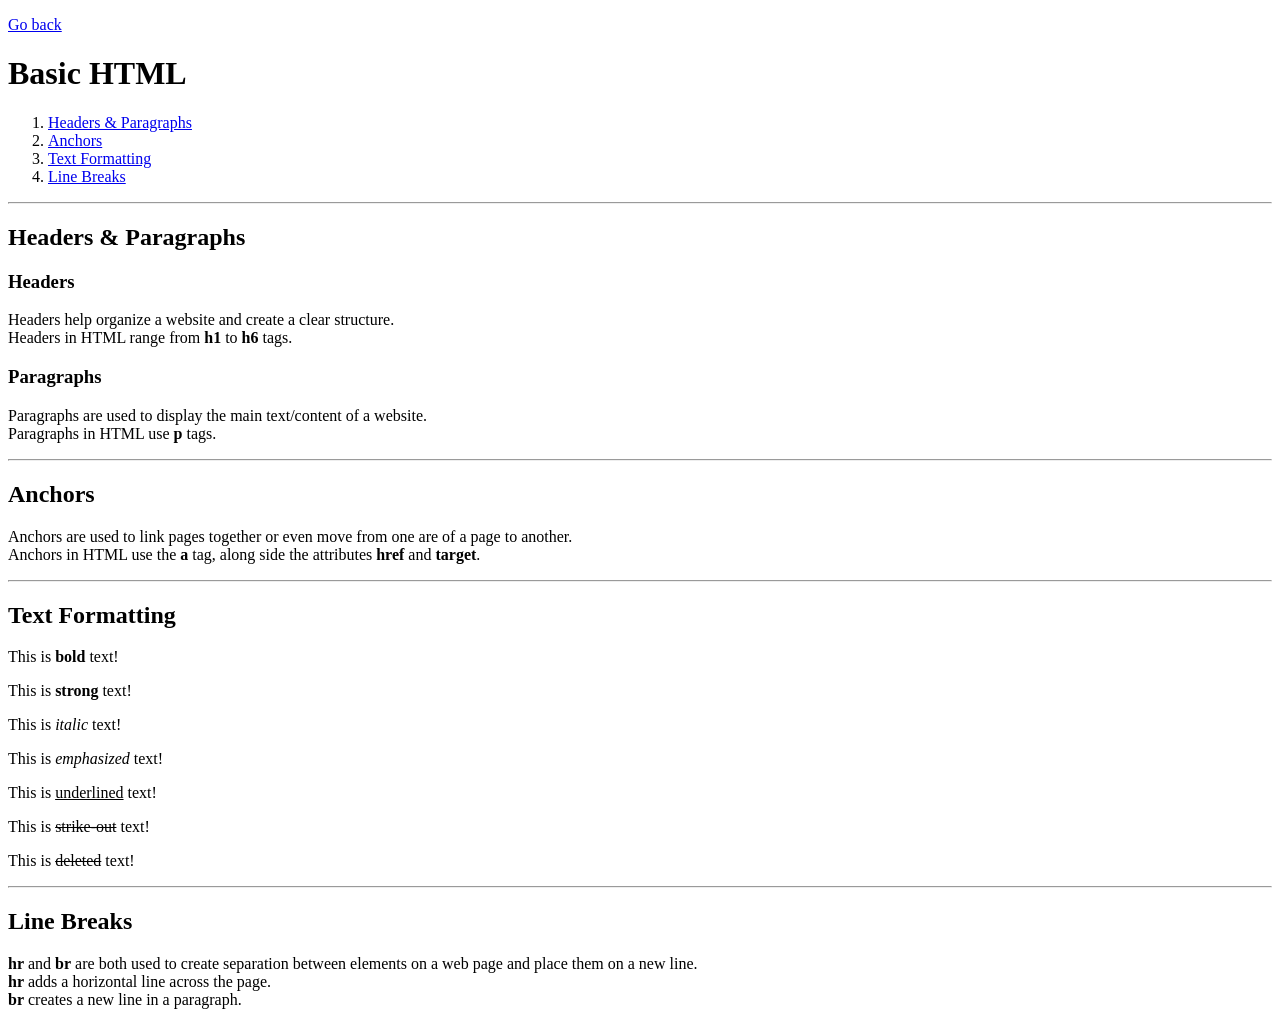
==== basic-html/basics-formating.html @ d4b1b3e9 "Initial commit" ====
<!DOCTYPE html>
<html lang="en">
<head>
    <meta charset="UTF-8">
    <meta name="viewport" content="width=device-width, initial-scale=1.0">
    <title>Basic HTML</title>
</head>
<body>
    <header>
        <p><a href="../index.html">Go back</a></p>
        <h1>Basic HTML</h1>
        <nav>
            <ol>
                <li><a href="#headers-id">Headers & Paragraphs</a></li>
                <li><a href="#anchors-id">Anchors</a></li>
                <li><a href="#formatting-id">Text Formatting</a></li>
                <li><a href="#line-break-id">Line Breaks</a></li>
            </ol>
        </nav>
    </header>
    <hr>
    <main>
        <section id="headers-id">
            <h2>Headers & Paragraphs</h2>
            <h3>Headers</h3>
            <p>
                Headers help organize a website and create a clear structure.
                <br> Headers in HTML range from <b>h1</b> to <b>h6</b> tags.
            </p>
            <h3>Paragraphs</h3>
            <p>
                Paragraphs are used to display the main text/content of a website.
                <br> Paragraphs in HTML use <b>p</b> tags.
            </p>
        </section>
        <hr>
        <section id="anchors-id">
            <h2>Anchors</h2>
            <p>Anchors are used to link pages together or even move from one are of a page to another.
                <br> Anchors in HTML use the <b>a</b> tag, along side the attributes <b>href</b> and <b>target</b>.
            </p>
        </section>
        <hr>
        <section id="formatting-id">
            <h2>Text Formatting</h2>
            <p>This is <b>bold</b> text!</p>
            <p>This is <strong>strong</strong> text!</p>
            <p>This is <i>italic</i> text!</p>
            <p>This is <em>emphasized</em> text!</p>
            <p>This is <u>underlined</u> text!</p>
            <p>This is <s>strike-out</s> text!</p>
            <p>This is <del>deleted</del> text!</p>
        </section>
        <hr>
        <section id="line-break-id">
            <h2>Line Breaks</h2>
            <p>
                <b>hr</b> and <b>br</b> are both used to create separation between elements on a web page and place them on a new line.
                <br><b>hr</b> adds a horizontal line across the page.
                <br><b>br</b> creates a new line in a paragraph.
            </p>
        </section>
    </main>
</body>
</html>
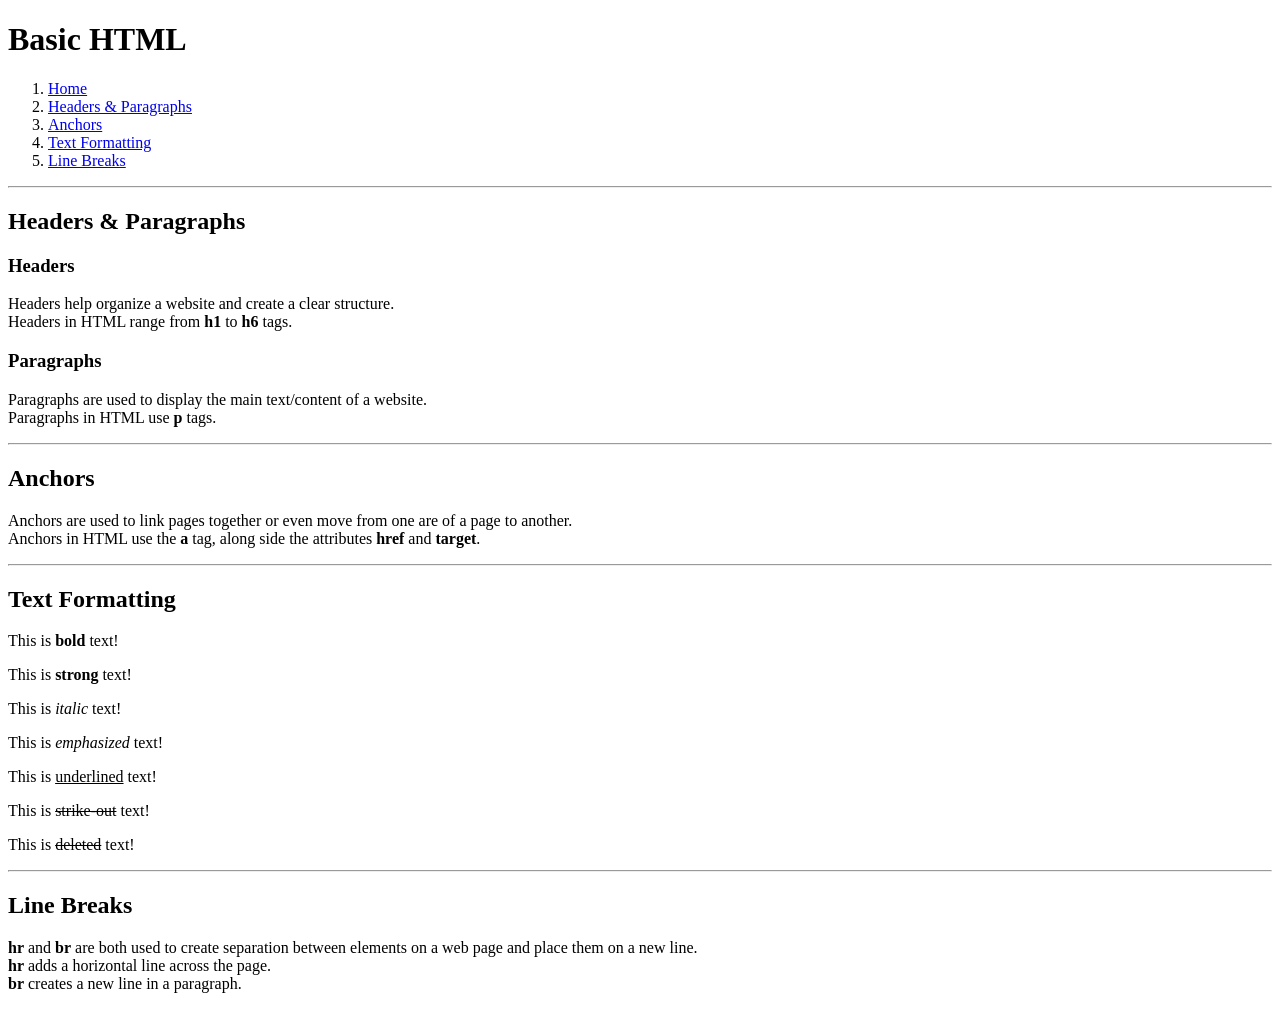
==== commit 63d39ec9: "lists and tables" ====
--- a/basic-html/basics-formating.html
+++ b/basic-html/basics-formating.html
@@ -7,10 +7,10 @@
 </head>
 <body>
     <header>
-        <p><a href="../index.html">Go back</a></p>
         <h1>Basic HTML</h1>
         <nav>
             <ol>
+                <li><a href="../index.html">Home</a></li>
                 <li><a href="#headers-id">Headers & Paragraphs</a></li>
                 <li><a href="#anchors-id">Anchors</a></li>
                 <li><a href="#formatting-id">Text Formatting</a></li>
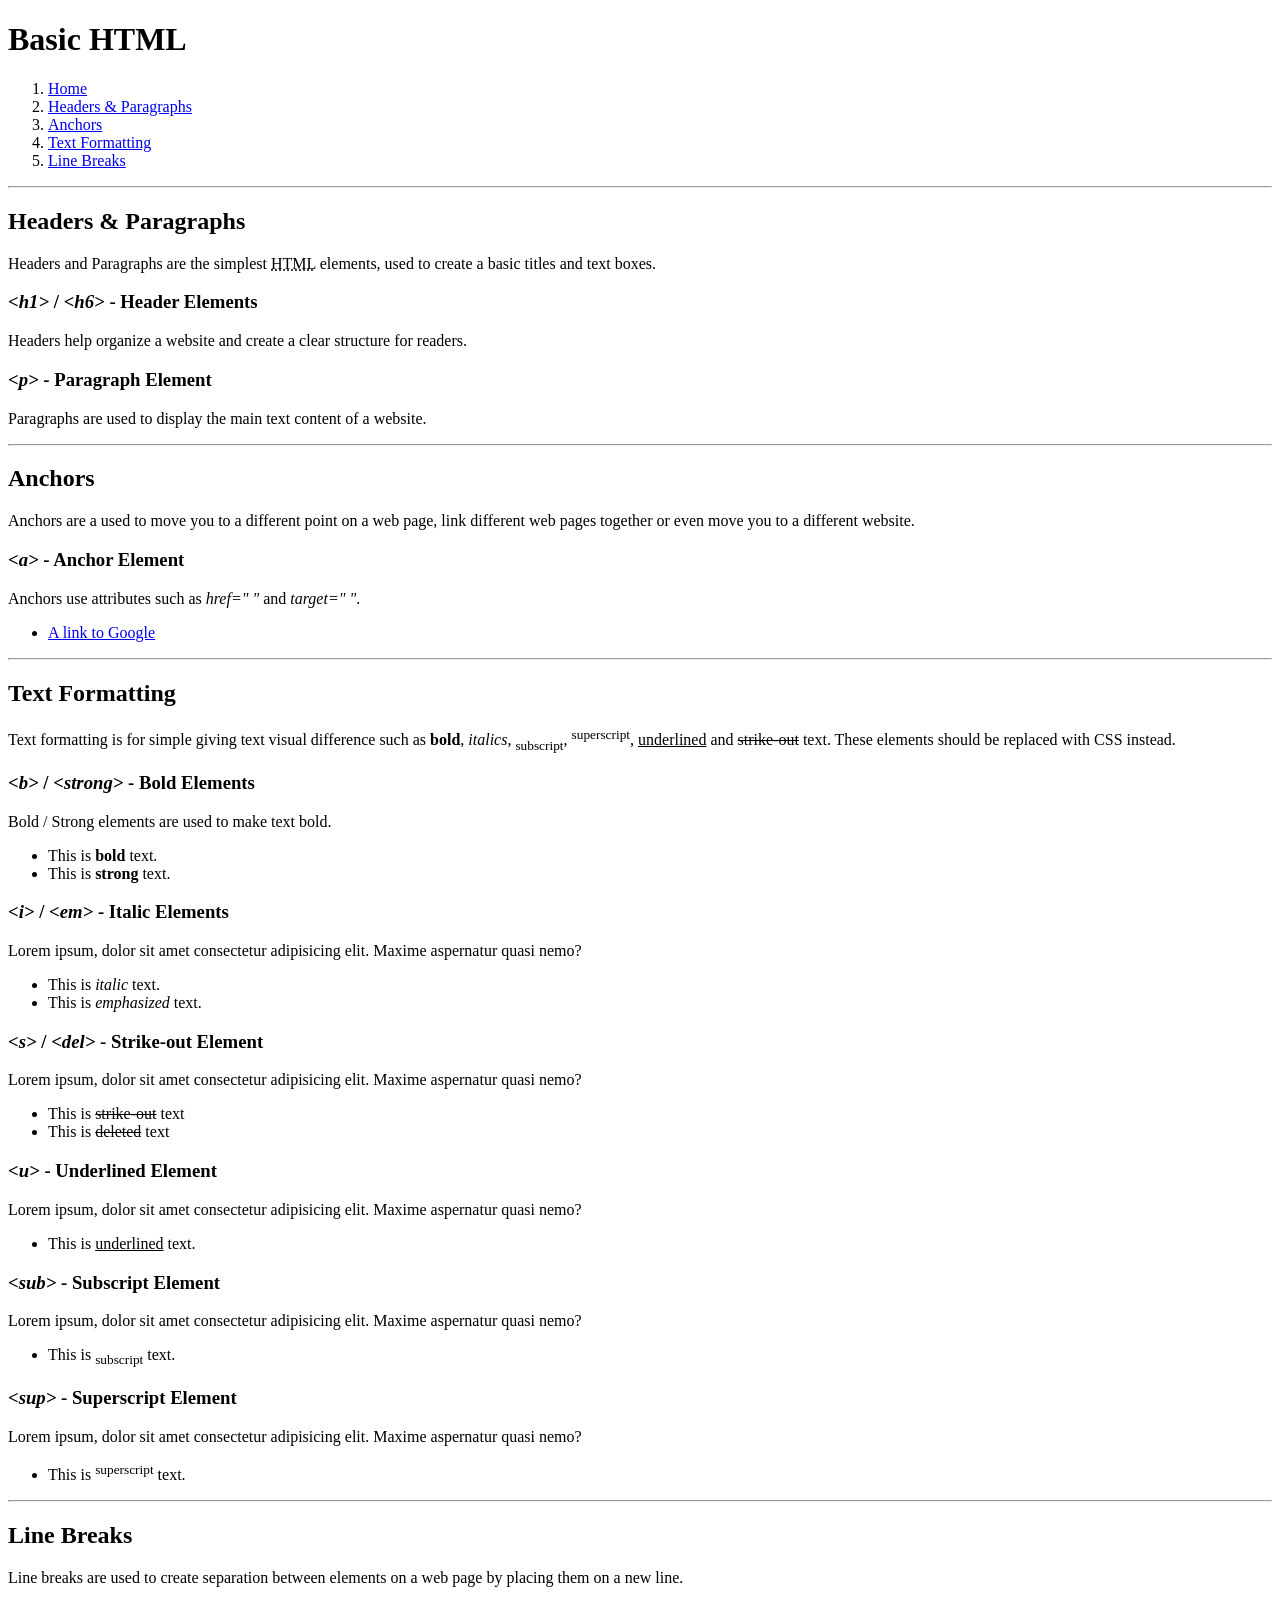
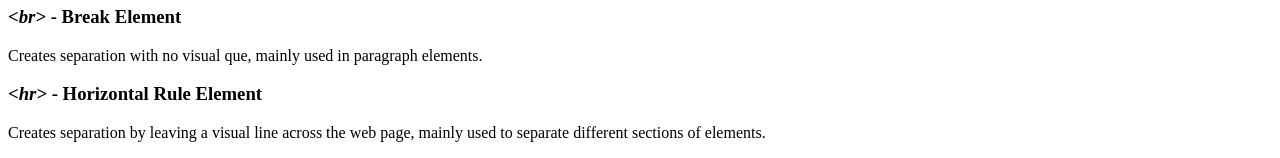
==== commit 7fe7f1b4: "update article layout" ====
--- a/basic-html/basics-formating.html
+++ b/basic-html/basics-formating.html
@@ -22,43 +22,92 @@
     <main>
         <section id="headers-id">
             <h2>Headers & Paragraphs</h2>
-            <h3>Headers</h3>
-            <p>
-                Headers help organize a website and create a clear structure.
-                <br> Headers in HTML range from <b>h1</b> to <b>h6</b> tags.
-            </p>
-            <h3>Paragraphs</h3>
-            <p>
-                Paragraphs are used to display the main text/content of a website.
-                <br> Paragraphs in HTML use <b>p</b> tags.
-            </p>
+            <p>Headers and Paragraphs are the simplest <abbr title="HyperText Markup Language">HTML</abbr> elements, used to create a basic titles and text boxes.</p>
+        
+            <article>
+                <h3><em>&lt;h1&gt;</em> / <em>&lt;h6&gt;</em> - Header Elements</h3>
+                <p> Headers help organize a website and create a clear structure for readers. </p>
+            </article>
+        
+            <article>
+                <h3><em>&lt;p&gt;</em> - Paragraph Element</h3>
+                <p> Paragraphs are used to display the main text content of a website. </p>
+            </article>
         </section>
         <hr>
         <section id="anchors-id">
             <h2>Anchors</h2>
-            <p>Anchors are used to link pages together or even move from one are of a page to another.
-                <br> Anchors in HTML use the <b>a</b> tag, along side the attributes <b>href</b> and <b>target</b>.
-            </p>
+            <p> Anchors are a used to move you to a different point on a web page, link different web pages together or even move you to a different website. </p>
+            <article>
+                <h3><em>&lt;a&gt;</em> - Anchor Element</h3>
+                <p> Anchors use attributes such as <em>href=" "</em> and <em>target=" "</em>. </p>
+                <ul>
+                    <li><a href="https://www.google.com/" target="_blank">A link to Google</a></li>
+                </ul>
+            </article>
         </section>
         <hr>
         <section id="formatting-id">
             <h2>Text Formatting</h2>
-            <p>This is <b>bold</b> text!</p>
-            <p>This is <strong>strong</strong> text!</p>
-            <p>This is <i>italic</i> text!</p>
-            <p>This is <em>emphasized</em> text!</p>
-            <p>This is <u>underlined</u> text!</p>
-            <p>This is <s>strike-out</s> text!</p>
-            <p>This is <del>deleted</del> text!</p>
+            <p> Text formatting is for simple giving text visual difference such as <b>bold</b>, <i>italics</i>, <sub>subscript</sub>, <sup>superscript</sup>, <u>underlined</u> and <s>strike-out</s> text. These elements should be replaced with CSS instead.</p>
+            <article>
+                <h3><em>&lt;b&gt;</em> / <em>&lt;strong&gt;</em> - Bold Elements</h3>
+                <p> Bold / Strong elements are used to make text bold.</p>
+                <ul>
+                    <li>This is <b>bold</b> text.</li>
+                    <li>This is <strong>strong</strong> text.</li>
+                </ul>
+            </article>
+            <article>
+                <h3><em>&lt;i&gt;</em> / <em>&lt;em&gt;</em> - Italic Elements</h3>
+                <p>Lorem ipsum, dolor sit amet consectetur adipisicing elit. Maxime aspernatur quasi nemo?</p>
+                <ul>
+                    <li>This is <i>italic</i> text.</li>
+                    <li>This is <em>emphasized</em> text.</li>
+                </ul>
+            </article>
+            <article>
+                <h3><em>&lt;s&gt;</em> / <em>&lt;del&gt;</em> - Strike-out Element</h3>
+                <p>Lorem ipsum, dolor sit amet consectetur adipisicing elit. Maxime aspernatur quasi nemo?</p>
+                <ul>
+                    <li>This is <s>strike-out</s> text</li>
+                    <li>This is <del>deleted</del> text</li>
+                </ul>
+            </article>
+            <article>
+                <h3><em>&lt;u&gt;</em> - Underlined Element</h3>
+                <p>Lorem ipsum, dolor sit amet consectetur adipisicing elit. Maxime aspernatur quasi nemo?</p>
+                <ul>
+                    <li>This is <u>underlined</u> text.</li>
+                </ul>
+            </article>
+            <article>
+                <h3><em>&lt;sub&gt;</em> - Subscript Element</h3>
+                <p>Lorem ipsum, dolor sit amet consectetur adipisicing elit. Maxime aspernatur quasi nemo?</p>
+                <ul>
+                    <li>This is <sub>subscript</sub> text.</li>
+                </ul>
+            </article>
+            <article>
+                <h3><em>&lt;sup&gt;</em> - Superscript Element</h3>
+                <p>Lorem ipsum, dolor sit amet consectetur adipisicing elit. Maxime aspernatur quasi nemo?</p>
+                <ul>
+                    <li>This is <sup>superscript</sup> text.</li>
+                </ul>
+            </article>
         </section>
         <hr>
         <section id="line-break-id">
             <h2>Line Breaks</h2>
-            <p>
-                <b>hr</b> and <b>br</b> are both used to create separation between elements on a web page and place them on a new line.
-                <br><b>hr</b> adds a horizontal line across the page.
-                <br><b>br</b> creates a new line in a paragraph.
-            </p>
+            <p> Line breaks are used to create separation between elements on a web page by placing them on a new line. </p>
+            <article>
+                <h3><em>&lt;br&gt;</em> - Break Element</h3>
+                <p> Creates separation with no visual que, mainly used in paragraph elements. </p>
+            </article>
+            <article>
+                <h3><em>&lt;hr&gt;</em> - Horizontal Rule Element</h3>
+                <p> Creates separation by leaving a visual line across the web page, mainly used to separate different sections of elements. </p>
+            </article>
         </section>
     </main>
 </body>
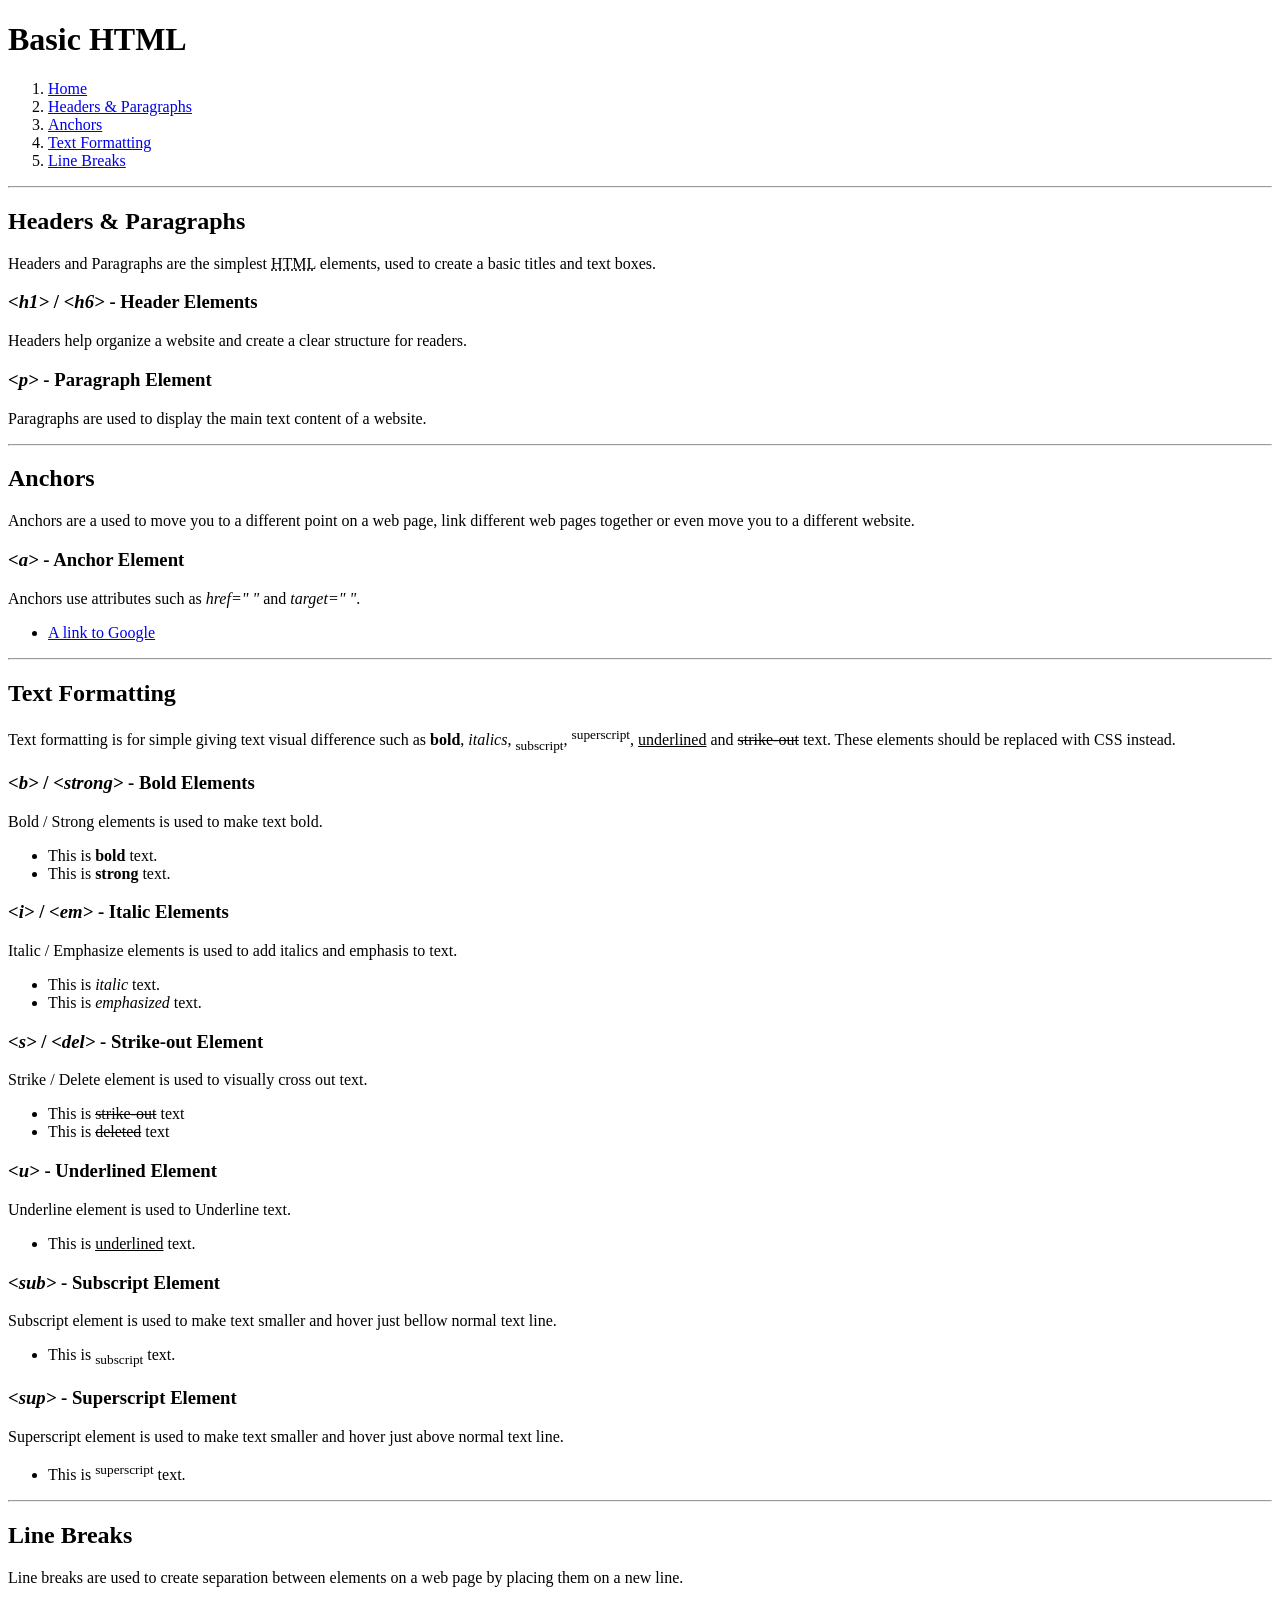
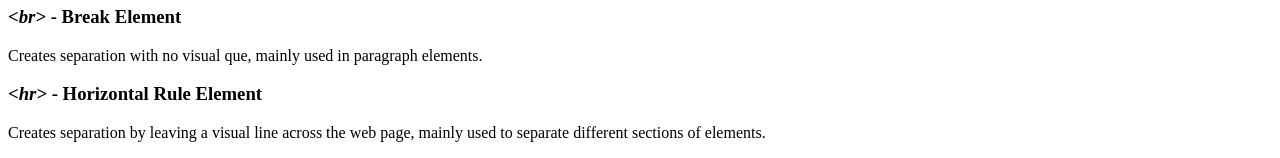
==== commit 6b373f58: "Update basics-formating.html" ====
--- a/basic-html/basics-formating.html
+++ b/basic-html/basics-formating.html
@@ -52,7 +52,7 @@
             <p> Text formatting is for simple giving text visual difference such as <b>bold</b>, <i>italics</i>, <sub>subscript</sub>, <sup>superscript</sup>, <u>underlined</u> and <s>strike-out</s> text. These elements should be replaced with CSS instead.</p>
             <article>
                 <h3><em>&lt;b&gt;</em> / <em>&lt;strong&gt;</em> - Bold Elements</h3>
-                <p> Bold / Strong elements are used to make text bold.</p>
+                <p> Bold / Strong elements is used to make text bold.</p>
                 <ul>
                     <li>This is <b>bold</b> text.</li>
                     <li>This is <strong>strong</strong> text.</li>
@@ -60,7 +60,7 @@
             </article>
             <article>
                 <h3><em>&lt;i&gt;</em> / <em>&lt;em&gt;</em> - Italic Elements</h3>
-                <p>Lorem ipsum, dolor sit amet consectetur adipisicing elit. Maxime aspernatur quasi nemo?</p>
+                <p>Italic / Emphasize elements is used to add italics and emphasis to text.</p>
                 <ul>
                     <li>This is <i>italic</i> text.</li>
                     <li>This is <em>emphasized</em> text.</li>
@@ -68,7 +68,7 @@
             </article>
             <article>
                 <h3><em>&lt;s&gt;</em> / <em>&lt;del&gt;</em> - Strike-out Element</h3>
-                <p>Lorem ipsum, dolor sit amet consectetur adipisicing elit. Maxime aspernatur quasi nemo?</p>
+                <p>Strike / Delete element is used to visually cross out text.</p>
                 <ul>
                     <li>This is <s>strike-out</s> text</li>
                     <li>This is <del>deleted</del> text</li>
@@ -76,21 +76,21 @@
             </article>
             <article>
                 <h3><em>&lt;u&gt;</em> - Underlined Element</h3>
-                <p>Lorem ipsum, dolor sit amet consectetur adipisicing elit. Maxime aspernatur quasi nemo?</p>
+                <p>Underline element is used to Underline text.</p>
                 <ul>
                     <li>This is <u>underlined</u> text.</li>
                 </ul>
             </article>
             <article>
                 <h3><em>&lt;sub&gt;</em> - Subscript Element</h3>
-                <p>Lorem ipsum, dolor sit amet consectetur adipisicing elit. Maxime aspernatur quasi nemo?</p>
+                <p>Subscript element is used to make text smaller and hover just bellow normal text line.</p>
                 <ul>
                     <li>This is <sub>subscript</sub> text.</li>
                 </ul>
             </article>
             <article>
                 <h3><em>&lt;sup&gt;</em> - Superscript Element</h3>
-                <p>Lorem ipsum, dolor sit amet consectetur adipisicing elit. Maxime aspernatur quasi nemo?</p>
+                <p>Superscript element is used to make text smaller and hover just above normal text line.</p>
                 <ul>
                     <li>This is <sup>superscript</sup> text.</li>
                 </ul>
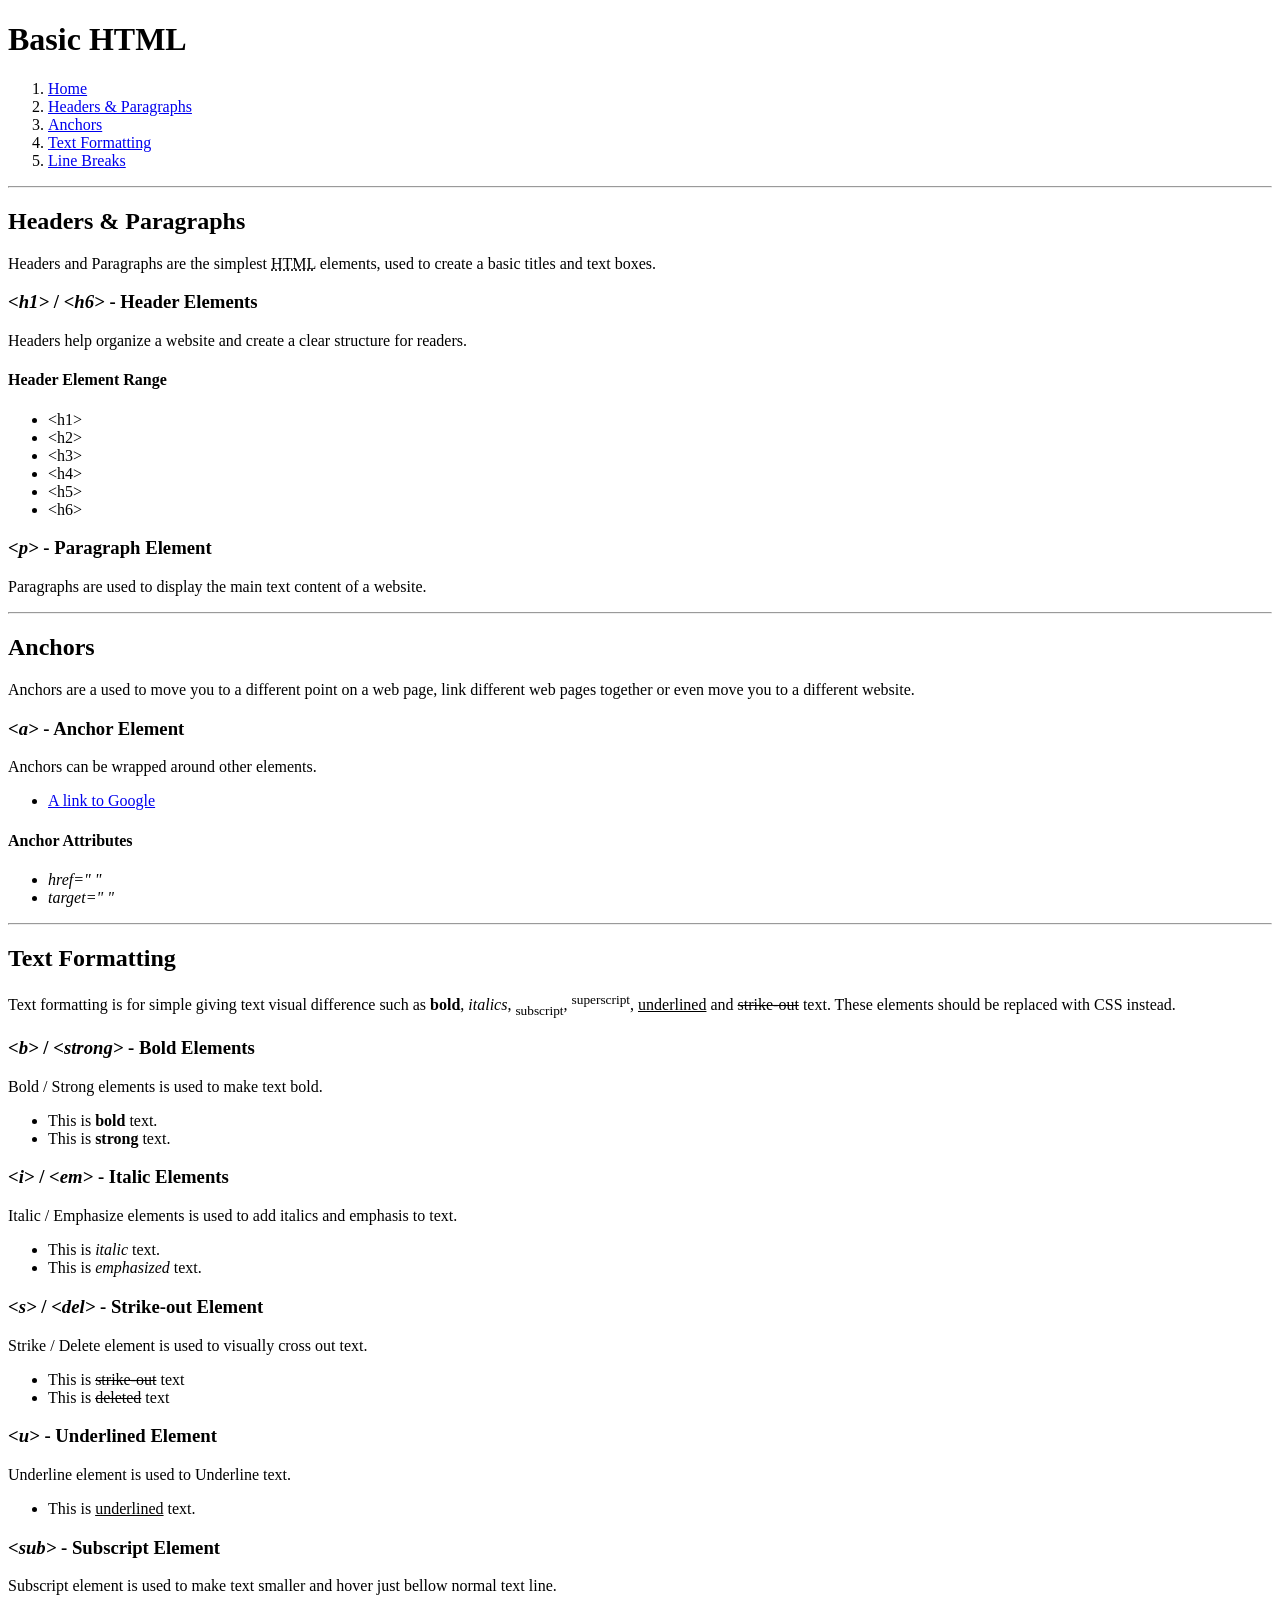
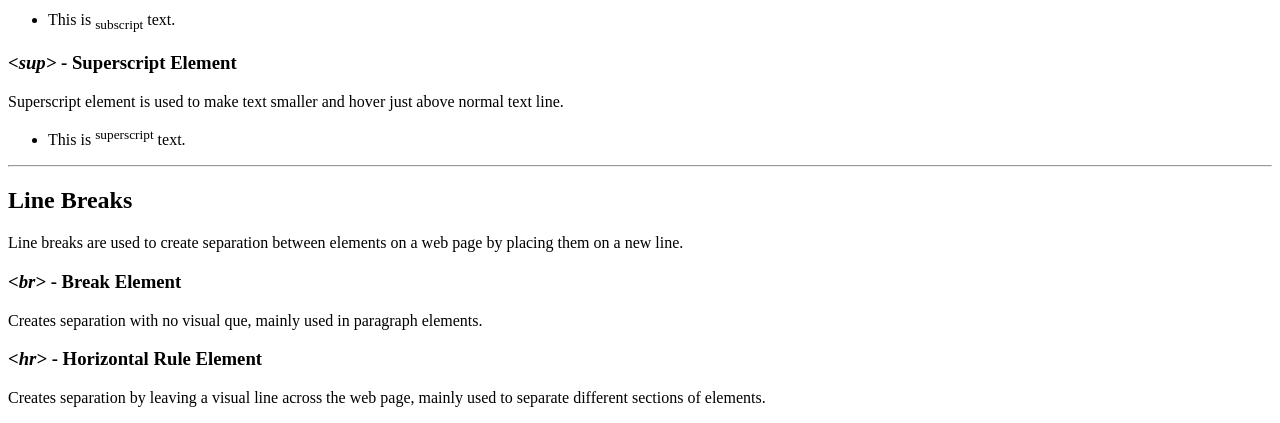
==== commit fa92cb0d: "Update basics-formating.html" ====
--- a/basic-html/basics-formating.html
+++ b/basic-html/basics-formating.html
@@ -27,6 +27,15 @@
             <article>
                 <h3><em>&lt;h1&gt;</em> / <em>&lt;h6&gt;</em> - Header Elements</h3>
                 <p> Headers help organize a website and create a clear structure for readers. </p>
+                <h4>Header Element Range</h4>
+                <ul>
+                    <li>&lt;h1&gt;</li>
+                    <li>&lt;h2&gt;</li>
+                    <li>&lt;h3&gt;</li>
+                    <li>&lt;h4&gt;</li>
+                    <li>&lt;h5&gt;</li>
+                    <li>&lt;h6&gt;</li>
+                </ul>
             </article>
         
             <article>
@@ -40,9 +49,14 @@
             <p> Anchors are a used to move you to a different point on a web page, link different web pages together or even move you to a different website. </p>
             <article>
                 <h3><em>&lt;a&gt;</em> - Anchor Element</h3>
-                <p> Anchors use attributes such as <em>href=" "</em> and <em>target=" "</em>. </p>
+                <p> Anchors can be wrapped around other elements. </p>
                 <ul>
                     <li><a href="https://www.google.com/" target="_blank">A link to Google</a></li>
+                </ul>
+                <h4>Anchor Attributes</h4>
+                <ul>
+                    <li><em>href=" "</em></li>
+                    <li><em>target=" "</em></li>
                 </ul>
             </article>
         </section>
